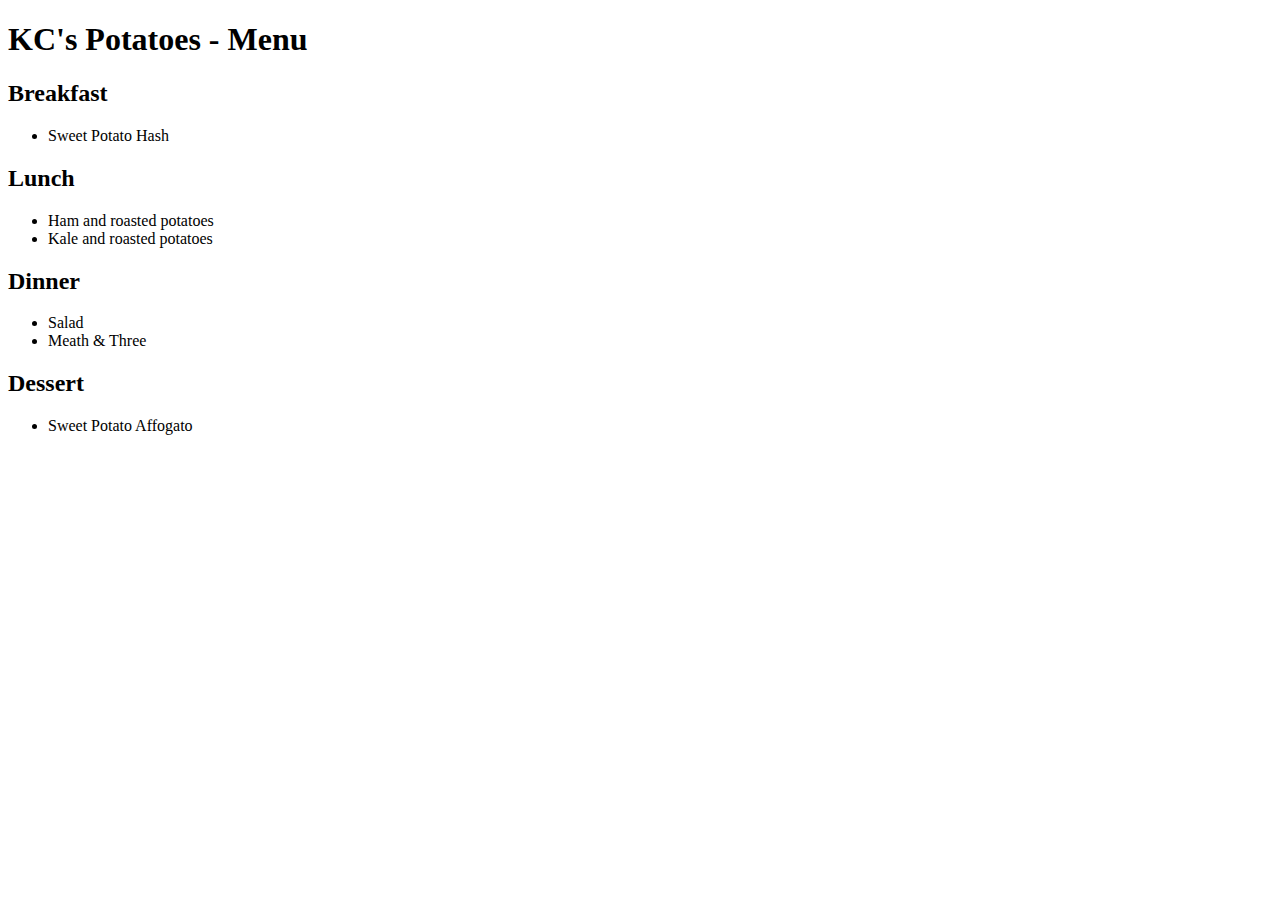
==== menu.html @ df8e9bb8 "complete Menu page." ====
<!DOCTYPE html>
<html>
  <head>
    <meta charset="utf-8">
    <link rel="stylesheet" href="css/styles.css" type="text/css">
    <title>KC's Menu</title>
  </head>
  <body>
    <h1>KC's Potatoes - Menu</h1>
    <h2>Breakfast</h2>
    <ul>
      <li>Sweet Potato Hash</li>
    </ul>
    <h2>Lunch</h2>
    <ul>
      <li>Ham and roasted potatoes</li>
      <li>Kale and roasted potatoes</li>
    </ul>
    <h2>Dinner</h2>
    <ul>
      <li>Salad</li>
      <li>Meath & Three</li>
    </ul>
    <h2>Dessert</h2>
    <ul>
      <li>Sweet Potato Affogato</li>
    </ul>
  </body>
</html>
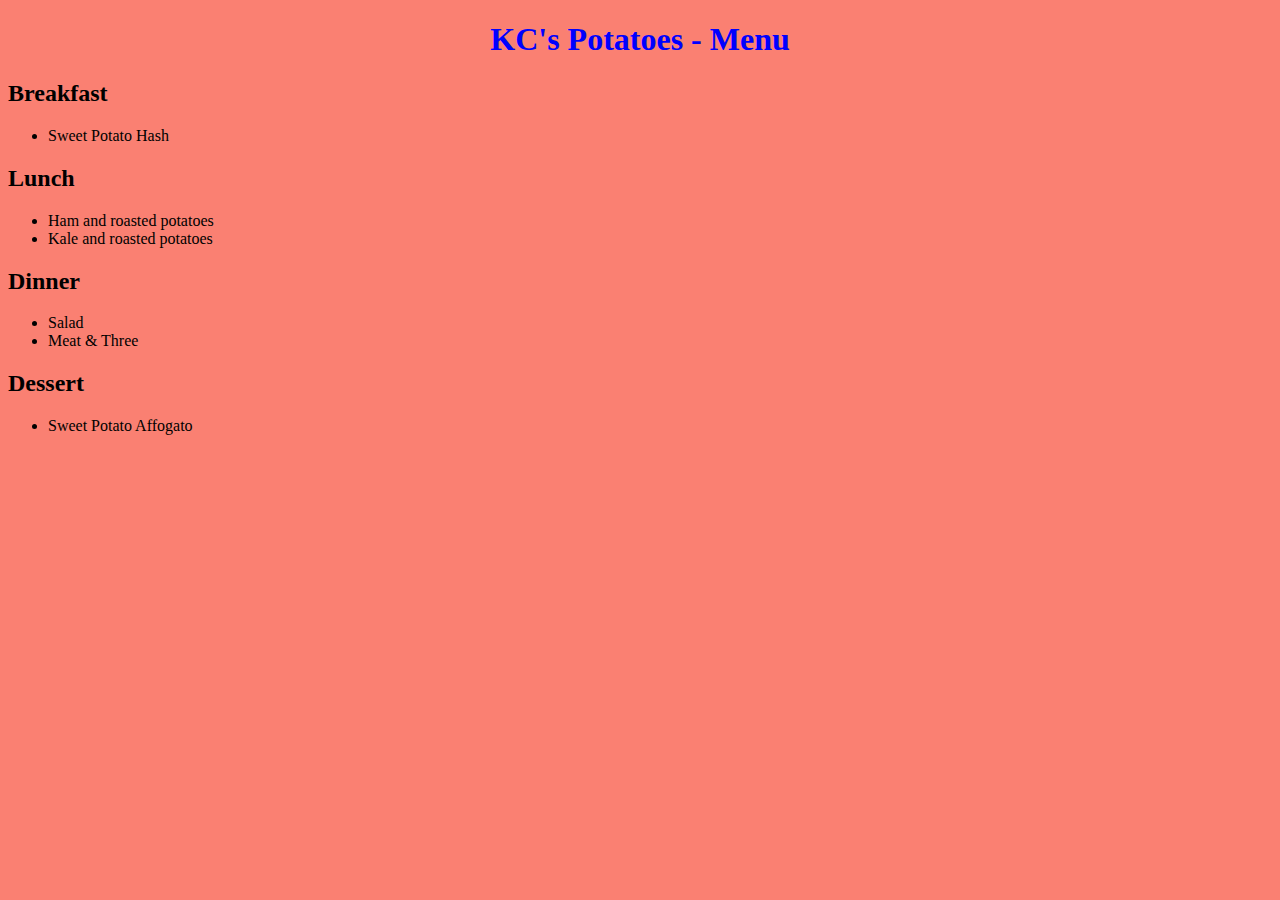
==== commit eb2a4f2f: "finalize CSS styling." ====
--- a/menu.html
+++ b/menu.html
@@ -19,7 +19,7 @@
     <h2>Dinner</h2>
     <ul>
       <li>Salad</li>
-      <li>Meath & Three</li>
+      <li>Meat & Three</li>
     </ul>
     <h2>Dessert</h2>
     <ul>
--- a/css/styles.css
+++ b/css/styles.css
@@ -0,0 +1,12 @@
+body {
+  background-color: salmon;
+}
+
+h1 {
+  text-align: center;
+  color: blue;
+}
+
+.under-title {
+  background-color: bisque;
+}
